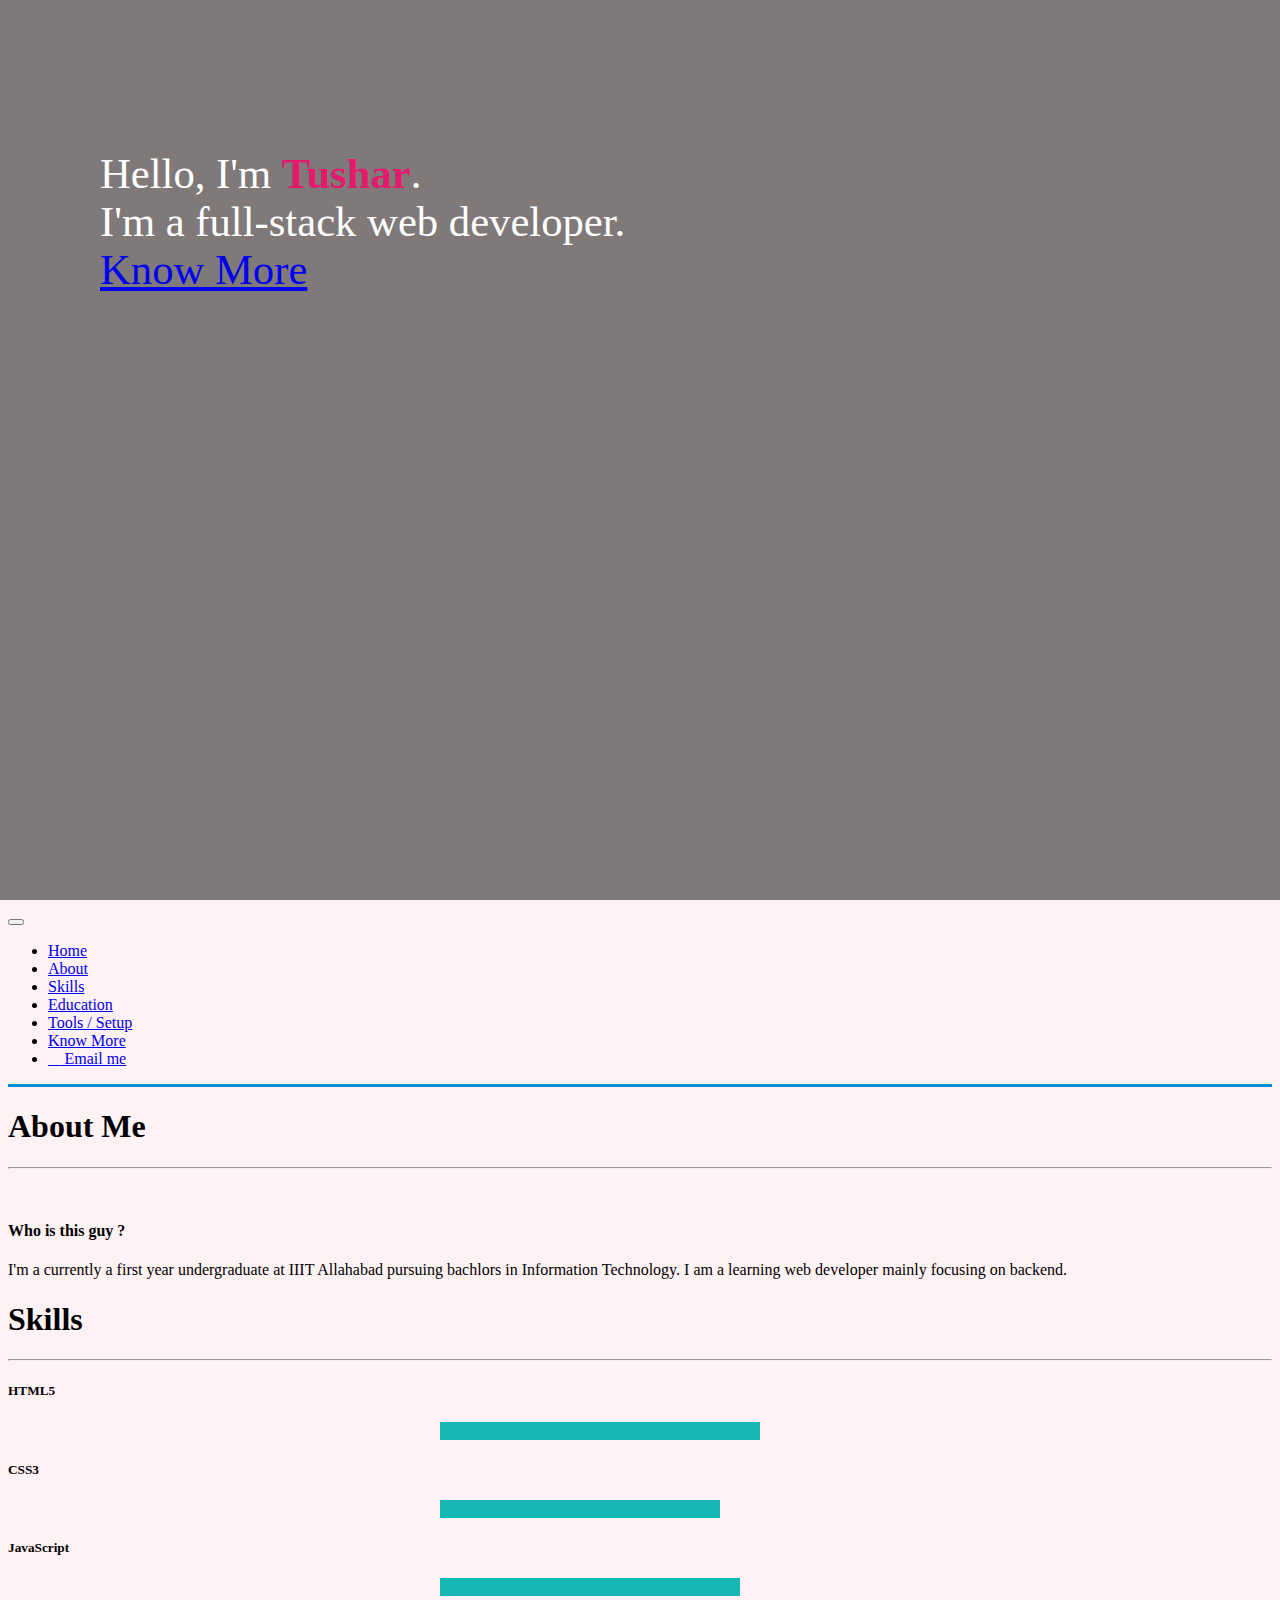
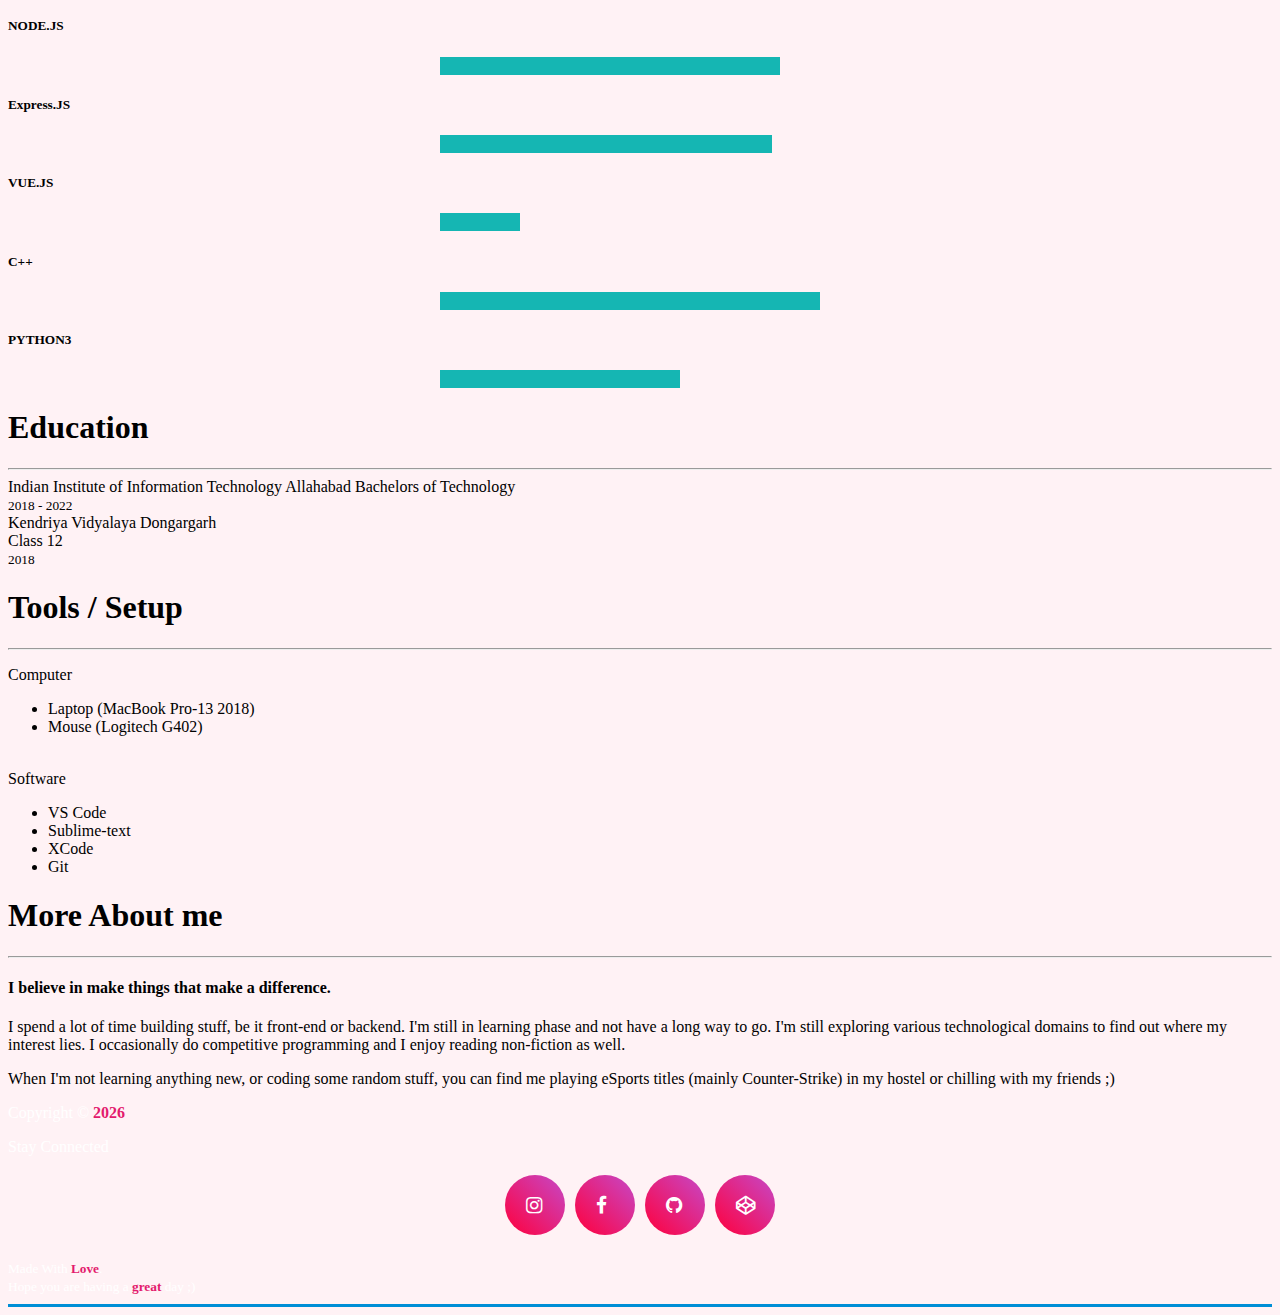
==== index.html @ 6642db88 "added scrollspy, smoothscrolling anmation to navbar a tags" ====
<!DOCTYPE html>
<html lang="en">

<head>
  <meta charset="UTF-8">
  <meta name="viewport" content="width=device-width, initial-scale=1.0">
  <meta http-equiv="X-UA-Compatible" content="ie=edge">
  <link href='https://fonts.googleapis.com/css?family=Open+Sans:400,600,700,600italic,300italic,400italic,300,700italic,800italic,800' rel='stylesheet' type='text/css'>
  <link href="fonts/mdi/css/materialdesignicons.min.css" media="all" rel="stylesheet" />
  <link rel="stylesheet" href="https://use.fontawesome.com/releases/v5.0.13/css/all.css" integrity="sha384-DNOHZ68U8hZfKXOrtjWvjxusGo9WQnrNx2sqG0tfsghAvtVlRW3tvkXWZh58N9jp"
    crossorigin="anonymous">
  <link rel="stylesheet" href="https://stackpath.bootstrapcdn.com/bootstrap/4.1.1/css/bootstrap.min.css" integrity="sha384-WskhaSGFgHYWDcbwN70/dfYBj47jz9qbsMId/iRN3ewGhXQFZCSftd1LZCfmhktB"
    crossorigin="anonymous">
  <link rel="stylesheet" href="css/style.css">
  <link rel="stylesheet" href="css/style.scss">
  <title>Tushar</title>
</head>

<body>
  <!-- START HERE -->
  <section>
    <header id="home-section">
        <div class="dark-overlay">
          <div class="home-inner container text">
              Hello, I'm <span class="highlight">Tushar</span>.
              <br>
              I'm a full-stack web developer.
              <br>
              <a href="#about-section"class="btn btn-outline-primary">Know More</a>
          </div>
        </div>
    </header>
  </section>

  <nav class="navbar navbar-expand-sm bg-dark navbar-dark fixed-top" id="main-nav">
      <div class="container">
        <button class="navbar-toggler" data-toggle="collapse" data-target="#navbarCollapse">
          <span class="navbar-toggler-icon"></span>
        </button>
        <div class="collapse navbar-collapse" id="navbarCollapse">
          <ul class="navbar-nav">
            <li class="nav-item pr-1">
              <a href="#home-section" class="nav-link">Home</a>
            </li>
            <li class="nav-item pr-1">
              <a href="#about-section" class="nav-link">About</a>
            </li>
            <li class="nav-item pr-1">
              <a href="#skills-section" class="nav-link">Skills</a>
            </li>
            <li class="nav-item pr-1">
                <a href="#education" class="nav-link">Education</a>
            </li>
            <li class="nav-item pr-1">
                <a href="#tools-section" class="nav-link">Tools / Setup</a>
            </li>
            <li class="know-more pr-1">
              <a href="#share-head-section" class="nav-link">Know More</a>
            </li>
            <li>
                <a href="mailto:tusharsparte@gmail.com" class="nav-link"><i class="fas fa-envelope"></i>  Email me</a>
            </li>
          </ul>
        </div>
      </div>
    </nav>
    
    <section id="about-section">
      <div class="container">
        <div class="row">
          <div class="col text-center py-5">
            <h1>About Me</h1>
            <hr>
            <img src="img/tushar.jpg" alt="" class="img">
            <h4 class="py-3">Who is this guy ?</h4>
            <p id="about" class="lead px-5 ">I'm a currently a first year undergraduate at IIIT Allahabad pursuing bachlors in Information Technology. I am a learning web developer mainly focusing on backend. </p>
          </div>
        </div>
      </div>
    </section>

<!-- skills -->
  <section id="skills-section">
    <div class="container">
      <div class="row">
        <div class="col text-center py-5">
          <h1>Skills</h1>
          <hr>
          <div>
            <h5>HTML5</h5>
            <div style="width: 400px; margin: 20px auto">
              <div class="progress">
                <div class="progress-bar" role="progressbar" aria-valuenow="80" aria-valuemin="0" aria-valuemax="100" style="max-width: 80%">
                <span class="title">80%</span>
                </div>
              </div>
            </div>
          </div>
          <div>
            <h5>CSS3</h5>
            <div style="width: 400px; margin: 20px auto">
              <div class="progress">
                <div class="progress-bar" role="progressbar" aria-valuenow="70" aria-valuemin="0" aria-valuemax="100" style="max-width: 70%">
                <span class="title">70%</span>
                </div>
              </div>
            </div>
          </div>
          <div>
            <h5>JavaScript</h5>
            <div style="width: 400px; margin: 20px auto">
              <div class="progress">
                <div class="progress-bar" role="progressbar" aria-valuenow="75" aria-valuemin="0" aria-valuemax="100" style="max-width: 75%">
                <span class="title">75%</span>
                </div>
              </div>
            </div>
          </div>
          <div>
            <h5>NODE.JS</h5>
            <div style="width: 400px; margin: 20px auto">
              <div class="progress">
                <div class="progress-bar" role="progressbar" aria-valuenow="85" aria-valuemin="0" aria-valuemax="100" style="max-width: 85%">
                <span class="title">85%</span>
                </div>
              </div>
            </div>
          </div>
          <div>
              <h5>Express.JS</h5>
              <div style="width: 400px; margin: 20px auto">
                <div class="progress">
                  <div class="progress-bar" role="progressbar" aria-valuenow="83" aria-valuemin="0" aria-valuemax="100" style="max-width: 83%">
                  <span class="title">83%</span>
                  </div>
                </div>
              </div>
          </div>
          <div>
            <h5>VUE.JS</h5>
            <div style="width: 400px; margin: 20px auto">
              <div class="progress">
                <div class="progress-bar" role="progressbar" aria-valuenow="20" aria-valuemin="0" aria-valuemax="100" style="max-width: 20%">
                <span class="title">20%</span>
                </div>
              </div>
            </div>
          </div>
          <div>
            <h5>C++</h5>
            <div style="width: 400px; margin: 20px auto">
              <div class="progress">
                <div class="progress-bar" role="progressbar" aria-valuenow="95" aria-valuemin="0" aria-valuemax="100" style="max-width: 95%">
                <span class="title">95%</span>
                </div>
              </div>
            </div>
          </div>
          <div>
            <h5>PYTHON3</h5>
            <div style="width: 400px; margin: 20px auto">
              <div class="progress">
                <div class="progress-bar" role="progressbar" aria-valuenow="60" aria-valuemin="0" aria-valuemax="100" style="max-width: 60%">
                <span class="title">60%</span>
                </div>
              </div>
            </div>
          </div>
        </div>
      </div>
    </div>
  </section>

  <section id="education">
    <div class="container">
      <div class="row">
        <div class="col text-center py-5">
          <h1>Education</h1>
          <hr>
          <span class="blockquote">  Indian Institute of Information Technology Allahabad</span>
          <span class="text-muted blockquote">Bachelors of Technology<br><small>2018 - 2022</small></span>
          <br>
          <span class="blockquote"> Kendriya Vidyalaya Dongargarh</span>
          <br>
          <span class="text-muted blockquote">Class 12<br><small> 2018</small></span><br>
        </div>
      </div>
    </div>
  </section>

  <section id="tools-section">
    <div class="container">
      <div class="row">
        <div class="col text-center py-5">
          <h1>Tools / Setup</h1>
          <hr>
          <div class="col text-left">
            <p class="lead">
              <label>Computer</label>
              <ul>
                <li>Laptop (MacBook Pro-13 2018)</li>
                <li>Mouse (Logitech G402)</li>
              </ul>
              <br>
              <label for="">Software</label>
              <ul>
                <li>VS Code</li>
                <li>Sublime-text</li>
                <li>XCode</li>
                <li>Git</li>
              </ul>
            </p>
          </div>
        </div>
      </div>
    </div>
  </section>

  <section class="know-more">
    <div class="container">
      <div class="row">
        <div class="col text-center py-5">
          <h1>More About me</h1>
          <hr>
          <p class="lead">
            <h4 class="blockquote">I believe in make things that make a difference.</h4>
            <p class="lead text-justify">
              I spend a lot of time building stuff, be it front-end or backend. I'm still in learning phase and not have a long way to go.
              I'm still exploring various technological domains to find out where my interest lies.
              I occasionally do competitive programming and I enjoy reading non-fiction as well.
            </p>
            <p class="lead text-justify">
              When I'm not learning anything new, or coding some random stuff, you can find me playing eSports titles (mainly Counter-Strike) in my hostel or chilling with my friends ;)
            </p>
          </p>
        </div>
      </div>
    </div>
  </section>

  <!-- FOOTER -->
  <footer id="main-footer" class="bg-dark footer-text">
      <div class="container">
        <div class="row">
          <div class="col text-center py-4">
            <p class="text-muted">Copyright &copy;
              <span id="year" class="highlight"></span>
            </p>
            <p class="lead">Stay Connected</p>
            <div class="social-container">
                <ul class="social-icons">
                    <li><a href="https://www.instagram.com/tushaaar__/" target="_blank"><i class="fa fa-instagram fa-xm"></i></a></li>
                    <li><a href="https://www.facebook.com/tushar.niftyy" target="_blank"><i class="fa fa-facebook"></i></a></li>
                    <li><a href="https://github.com/niftyy" target="_blank"><i class="fa fa-github"></i></a></li>
                    <li><a href="https://codepen.io/niftyy/" target="_blank"><i class="fa fa-codepen"></i></a></li>
                </ul>
            </div>
            <small class="form-text text-muted">
                Made With <span class="highlight">Love</span>.
                <br>
                Hope you are having a <span class="highlight">great</span> day ;)
            </small>
          </div>
        </div>
      </div>
    </footer>
  
  <script src="http://code.jquery.com/jquery-3.3.1.min.js" integrity="sha256-FgpCb/KJQlLNfOu91ta32o/NMZxltwRo8QtmkMRdAu8="
    crossorigin="anonymous"></script>
  <script src="https://cdnjs.cloudflare.com/ajax/libs/popper.js/1.14.3/umd/popper.min.js" integrity="sha384-ZMP7rVo3mIykV+2+9J3UJ46jBk0WLaUAdn689aCwoqbBJiSnjAK/l8WvCWPIPm49"
    crossorigin="anonymous"></script>
  <script src="https://stackpath.bootstrapcdn.com/bootstrap/4.1.1/js/bootstrap.min.js" integrity="sha384-smHYKdLADwkXOn1EmN1qk/HfnUcbVRZyYmZ4qpPea6sjB/pTJ0euyQp0Mk8ck+5T"
    crossorigin="anonymous"></script>
    <script src="js/index.js"></script>
  <script>
    // Get the current year for the copyright
    $('#year').text(new Date().getFullYear());
  </script>
  <script>
    $('body').scrollspy({target: '#main-nav'});
    $('#main-nav a').on('click', function(e){
      if(this.hash !== ''){
        e.preventDefault();

        const hash = this.hash;

        $('html, body').animate({
          scrollTop: $(hash).offset().top
        }, 900, function(){
          window.location.hash = hash;
        });
      }
    });
  </script>
</body>

</html>
---- css/style.css ----
@import url(https://cdnjs.cloudflare.com/ajax/libs/font-awesome/4.6.3/css/font-awesome.css);
body {
  background-color: rgba(255, 0, 60, 0.05);
}

.social-container {
  width: 400px;
  margin: 0 auto;
  text-align: center;
}

.social-icons {
  padding: 0;
  list-style: none;
  margin: 1em;
}
.social-icons li {
  display: inline-block;
  margin: 0.15em;
  position: relative;
  font-size: 1.2em;
}
.social-icons i {
  color: #fff;
  position: absolute;
  top: 21px;
  left: 21px;
  transition: all 265ms ease-out;
}
.social-icons a {
  display: inline-block;
}
.social-icons a:before {
  transform: scale(1);
  -ms-transform: scale(1);
  -webkit-transform: scale(1);
  content: " ";
  width: 60px;
  height: 60px;
  border-radius: 100%;
  display: block;
  background: linear-gradient(45deg, #ff003c, #c648c8);
  transition: all 265ms ease-out;
}
.social-icons a:hover:before {
  transform: scale(0);
  transition: all 265ms ease-in;
}
.social-icons a:hover i {
  transform: scale(2.2);
  -ms-transform: scale(2.2);
  -webkit-transform: scale(2.2);
  color: #ff003c;
  background: -webkit-linear-gradient(45deg, #ff003c, #c648c8);
  -webkit-background-clip: text;
  -webkit-text-fill-color: transparent;
  transition: all 265ms ease-in;
}
.social-icons a.social-square:before {
  background: linear-gradient(45deg, #7b00e0, #ae31d9);
  border-radius: 10%;
}
.social-icons a.social-square:hover:before {
  transform: rotate(-180deg);
  -ms-transform: rotate(-180deg);
  -webkit-transform: scale(-180deg);
  border-radius: 100%;
}
.social-icons a.social-square:hover i {
  transform: scale(1.6);
  -ms-transform: scale(1.6);
  -webkit-transform: scale(1.6);
  color: #fff;
  transform: scale(1.6);
  -webkit-text-fill-color: #fff;
}

a:hover { 
    color: #E31B6D;
}

.navbar {
    border-bottom: #008ed6 3px solid;
    opacity: 1
}

footer {
    border-bottom: #008ed6 3px solid;
    opacity: 1;
}

.footer-text{
    color: white;
}

#about{
  
}


#home-section {
background: url(../img/home.png);
background-repeat: no-repeat;
background-size: cover;
background-attachment: fixed;
min-height: 900px;
}

#home-section .dark-overlay {
position: absolute;
top: 0;
left: 0;
width: 100%;
min-height: 900px;
background: rgba(0, 0, 0, 0.5);
}

#home-section .home-inner {
padding-top: 150px;
}
.text{
    color: white;
    padding-top: 300px;
    padding-left: 100px;
    font-size: 32pt;
    line-height: 36pt;
}

.highlight{
    font-weight: 600;
    color: #E31B6D;
}

.nav-link:hover{
    color: #E31B6D !important;
}

.me{
    margin: 0 auto;
    padding-top: 50px;
    width:70%;
    display: flex;
    align-items: center;
    justify-content: center;
}

#main-nav{

}

.label{
    margin: 0 auto;
    font-size: 14pt;
    font-weight: 500;
}

.header {
    font-size: 25pt;
    font-family: 'raleway-bold';
    position: relative;
    color: #444649;
    position: relative; 
    display: flex;
    
}

img {
    height: 250px;
    border-radius: 8px;
    padding-bottom: 20px
  }

footer {
    margin: 0 auto;
    background: url(../img/home.png);
    background-repeat: no-repeat;
    background-size: cover;
    background-attachment: fixed;
    min-height: 200px;
}

#about{
    padding-top: 0px;
}

.progress-bar{
    background-color: #15B6B3;
}

.progress-bar {
  width: 0;
  -webkit-animation: progress 1.5s ease-in-out forwards;
          animation: progress 1.5s ease-in-out forwards;
}
.progress-bar .title {
  opacity: 0;
  -webkit-animation: show 0.35s forwards ease-in-out 0.5s;
          animation: show 0.35s forwards ease-in-out 0.5s;
}

@-webkit-keyframes progress {
  from {
    width: 0;
  }
  to {
    width: 100%;
  }
}

@keyframes progress {
  from {
    width: 0;
  }
  to {
    width: 100%;
  }
}
@-webkit-keyframes show {
  from {
    opacity: 0;
  }
  to {
    opacity: 1;
  }
}
@keyframes show {
  from {
    opacity: 0;
  }
  to {
    opacity: 1;
  }
}

/* adding button to home page */
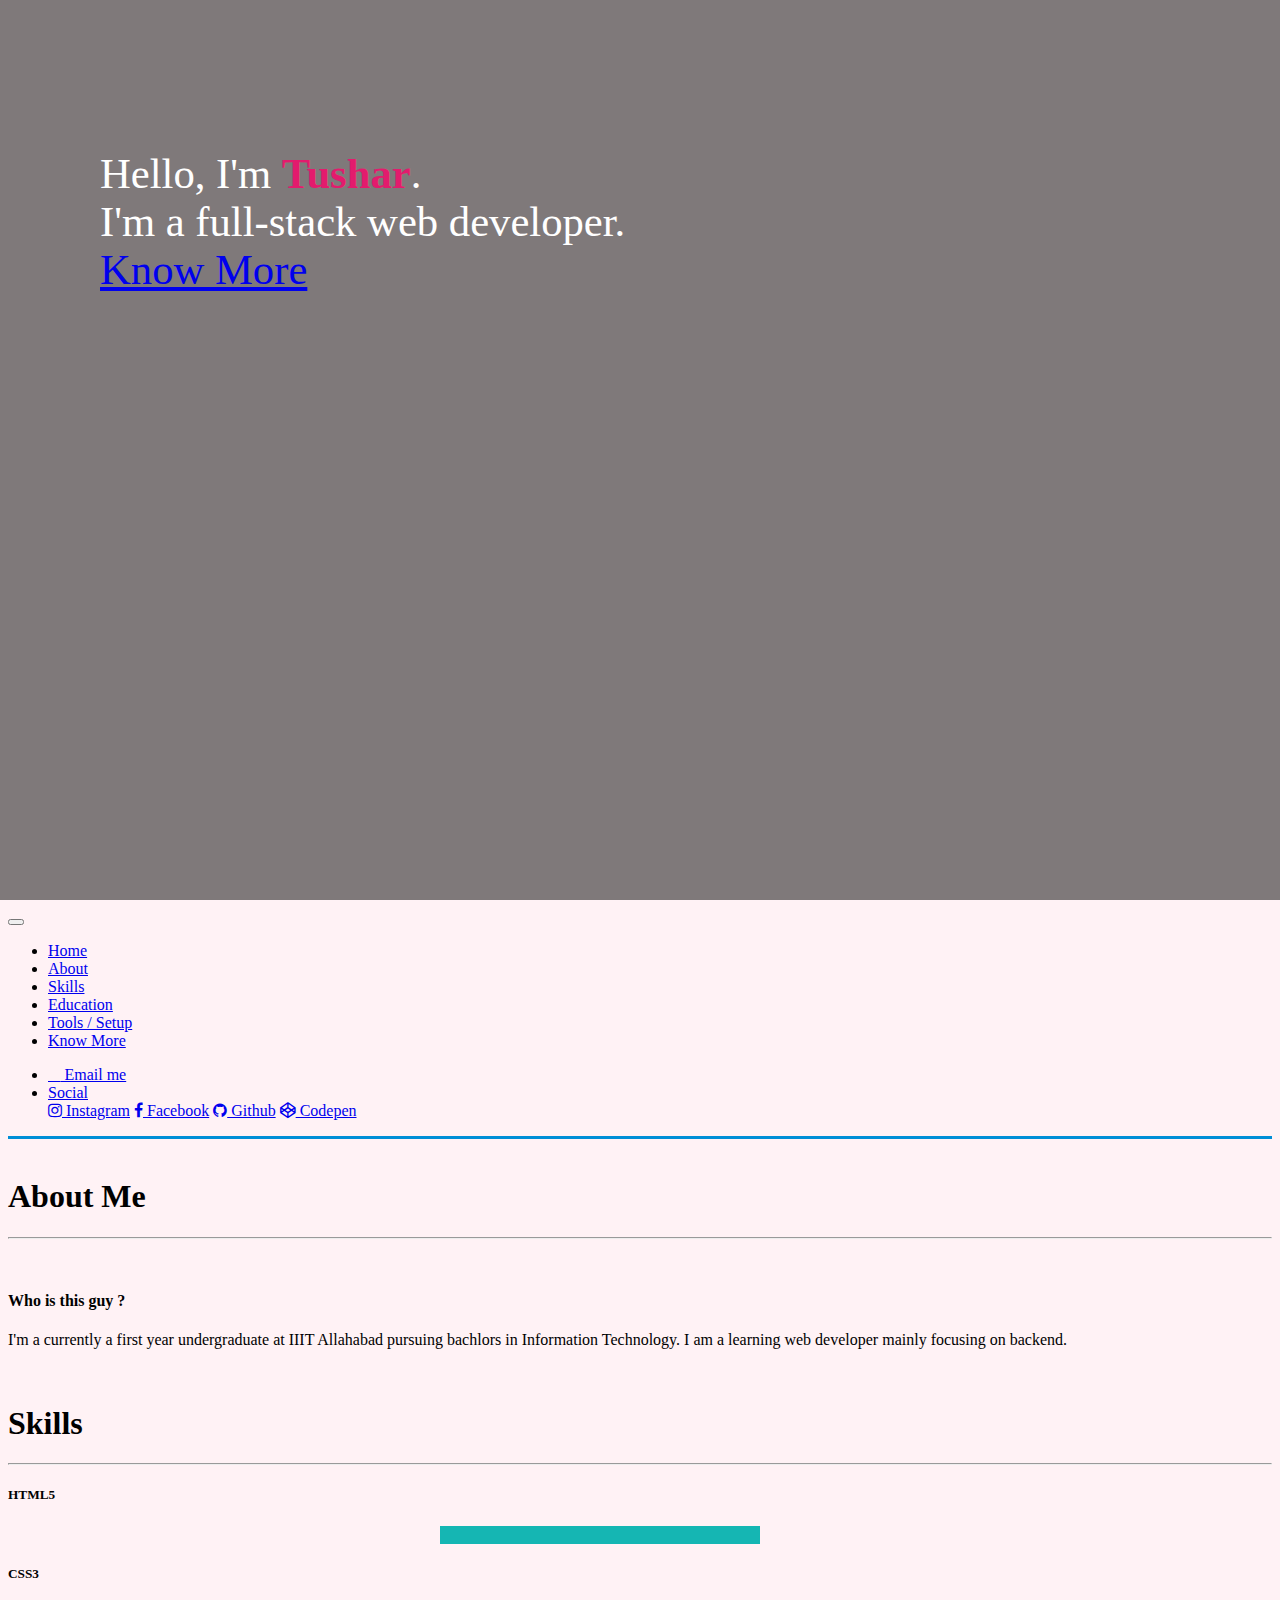
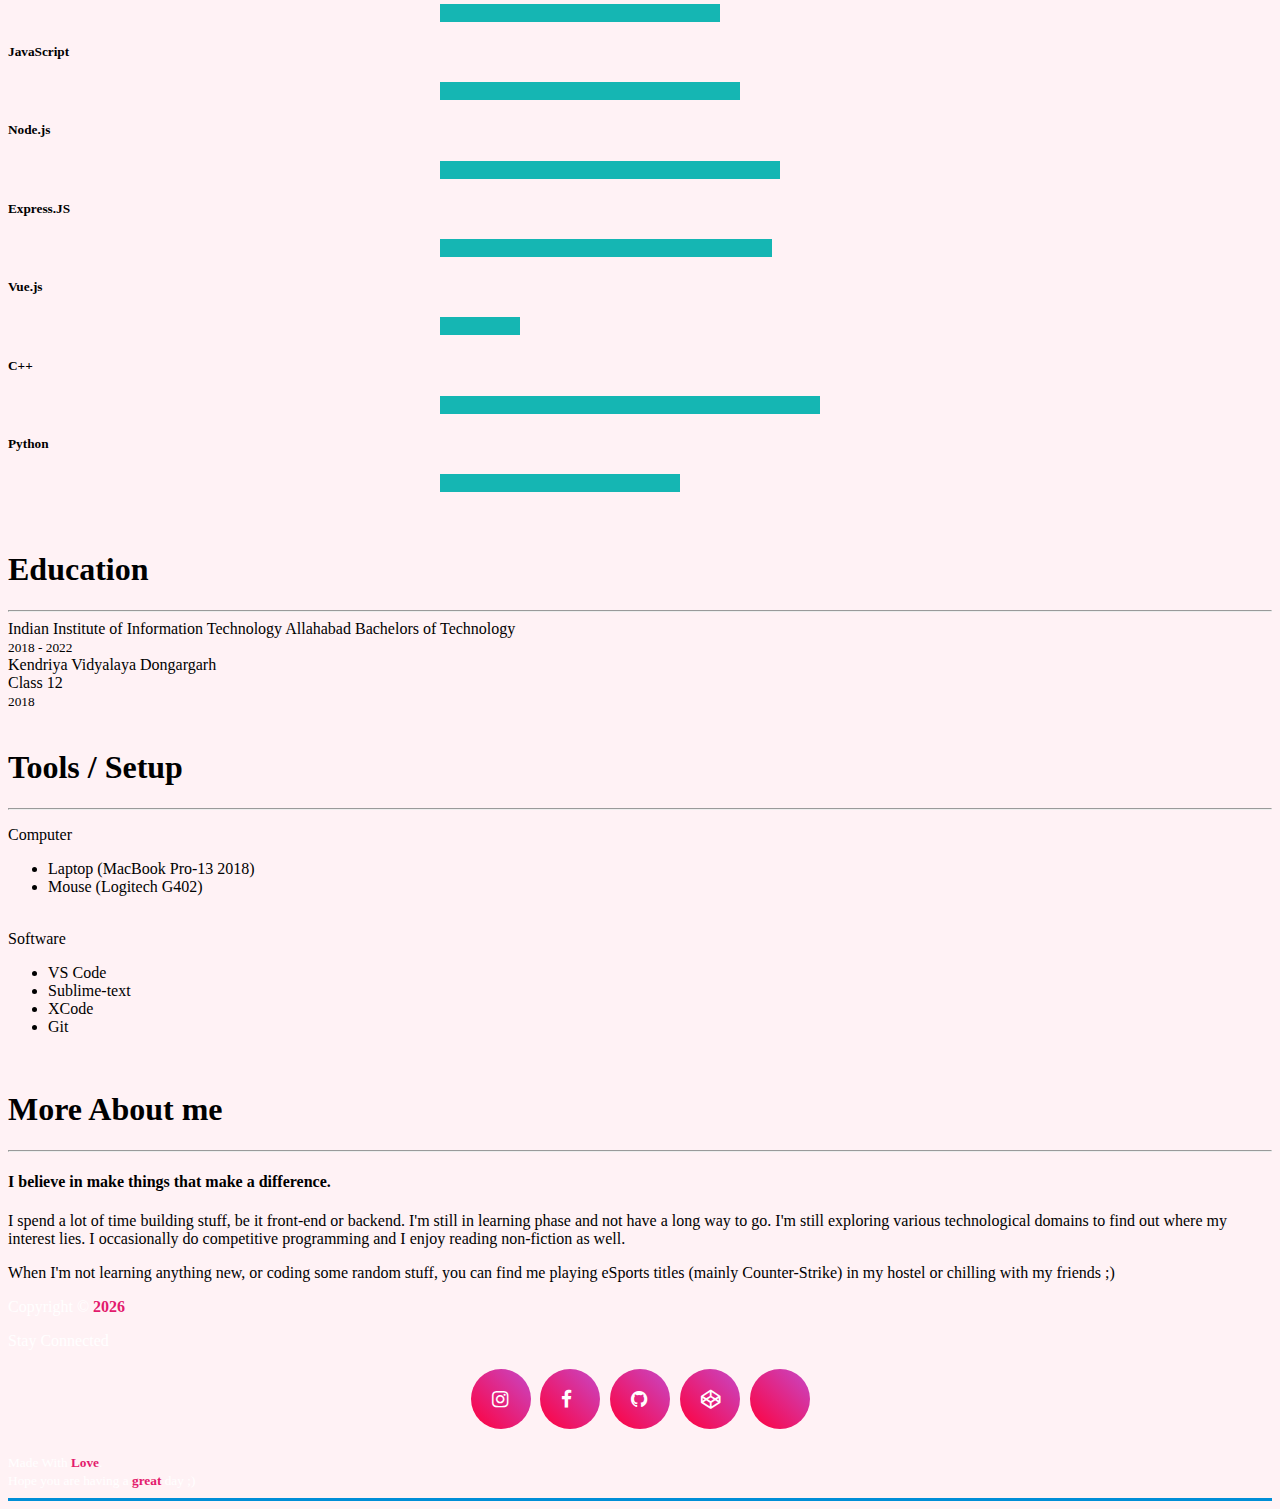
==== commit f56f3b5a: "changed smooth-scroll highlight color, added social-dropdown to navbar, fixed h1s sticking to navbar" ====
--- a/index.html
+++ b/index.html
@@ -32,7 +32,7 @@
     </header>
   </section>
 
-  <nav class="navbar navbar-expand-sm bg-dark navbar-dark fixed-top" id="main-nav">
+  <nav class="navbar navbar-expand-md bg-dark navbar-dark sticky-top" id="main-nav">
       <div class="container">
         <button class="navbar-toggler" data-toggle="collapse" data-target="#navbarCollapse">
           <span class="navbar-toggler-icon"></span>
@@ -55,10 +55,21 @@
                 <a href="#tools-section" class="nav-link">Tools / Setup</a>
             </li>
             <li class="know-more pr-1">
-              <a href="#share-head-section" class="nav-link">Know More</a>
-            </li>
+              <a href="#know-more" class="nav-link">Know More</a>
+            </li>
+          </ul>
+          <ul class="navbar-nav ml-auto">
             <li>
-                <a href="mailto:tusharsparte@gmail.com" class="nav-link"><i class="fas fa-envelope"></i>  Email me</a>
+                <a href="mailto:tusharsparte@gmail.com" class="nav-link button-inline ml-auto"><i class="far fa-envelope"></i> Email me</a>
+            </li>
+            <li class="nav-item dropdown">
+                <a href="#" class="nav-link dropdown-toggle" data-toggle="dropdown">Social</a>
+                <div class="dropdown-menu">
+                    <a href="https://www.instagram.com/tushaaar__/" class="dropdown-item" target="_blank"><i class="fa fa-instagram fa-xm"></i> Instagram</a>
+                    <a href="https://www.facebook.com/tushar.niftyy" class="dropdown-item" target="_blank"><i class="fa fa-facebook"></i> Facebook</a>
+                    <a href="https://github.com/niftyy" class="dropdown-item" target="_blank"><i class="fa fa-github"></i> Github</a>
+                    <a href="https://codepen.io/niftyy/" class="dropdown-item" target="_blank"><i class="fa fa-codepen"></i> Codepen</a>
+                </div>
             </li>
           </ul>
         </div>
@@ -66,6 +77,7 @@
     </nav>
     
     <section id="about-section">
+      <br>
       <div class="container">
         <div class="row">
           <div class="col text-center py-5">
@@ -81,6 +93,7 @@
 
 <!-- skills -->
   <section id="skills-section">
+    <br>
     <div class="container">
       <div class="row">
         <div class="col text-center py-5">
@@ -117,7 +130,7 @@
             </div>
           </div>
           <div>
-            <h5>NODE.JS</h5>
+            <h5>Node.js</h5>
             <div style="width: 400px; margin: 20px auto">
               <div class="progress">
                 <div class="progress-bar" role="progressbar" aria-valuenow="85" aria-valuemin="0" aria-valuemax="100" style="max-width: 85%">
@@ -137,7 +150,7 @@
               </div>
           </div>
           <div>
-            <h5>VUE.JS</h5>
+            <h5>Vue.js</h5>
             <div style="width: 400px; margin: 20px auto">
               <div class="progress">
                 <div class="progress-bar" role="progressbar" aria-valuenow="20" aria-valuemin="0" aria-valuemax="100" style="max-width: 20%">
@@ -157,7 +170,7 @@
             </div>
           </div>
           <div>
-            <h5>PYTHON3</h5>
+            <h5>Python</h5>
             <div style="width: 400px; margin: 20px auto">
               <div class="progress">
                 <div class="progress-bar" role="progressbar" aria-valuenow="60" aria-valuemin="0" aria-valuemax="100" style="max-width: 60%">
@@ -172,6 +185,7 @@
   </section>
 
   <section id="education">
+    <br>
     <div class="container">
       <div class="row">
         <div class="col text-center py-5">
@@ -189,6 +203,7 @@
   </section>
 
   <section id="tools-section">
+    <br>
     <div class="container">
       <div class="row">
         <div class="col text-center py-5">
@@ -216,7 +231,8 @@
     </div>
   </section>
 
-  <section class="know-more">
+  <section id="know-more">
+    <br>
     <div class="container">
       <div class="row">
         <div class="col text-center py-5">
@@ -253,6 +269,7 @@
                     <li><a href="https://www.facebook.com/tushar.niftyy" target="_blank"><i class="fa fa-facebook"></i></a></li>
                     <li><a href="https://github.com/niftyy" target="_blank"><i class="fa fa-github"></i></a></li>
                     <li><a href="https://codepen.io/niftyy/" target="_blank"><i class="fa fa-codepen"></i></a></li>
+                    <li><a href="mailto:tusharsparte@gmail.com"><i class="far fa-envelope"></i></a></li>
                 </ul>
             </div>
             <small class="form-text text-muted">
@@ -278,7 +295,22 @@
   </script>
   <script>
     $('body').scrollspy({target: '#main-nav'});
+
     $('#main-nav a').on('click', function(e){
+      if(this.hash !== ''){
+        e.preventDefault();
+
+        const hash = this.hash;
+
+        $('html, body').animate({
+          scrollTop: $(hash).offset().top
+        }, 900, function(){
+          window.location.hash = hash;
+        });
+      }
+    });
+
+    $('#home-section a').on('click', function(e){
       if(this.hash !== ''){
         e.preventDefault();
 
--- a/css/style.css
+++ b/css/style.css
@@ -79,6 +79,10 @@
     color: #E31B6D;
 }
 
+.navbar-dark .navbar-nav .active>.nav-link, .navbar-dark .navbar-nav .nav-link.active, .navbar-dark .navbar-nav .nav-link.show, .navbar-dark .navbar-nav .show>.nav-link {
+  color: #E31B6D;
+}
+
 .navbar {
     border-bottom: #008ed6 3px solid;
     opacity: 1
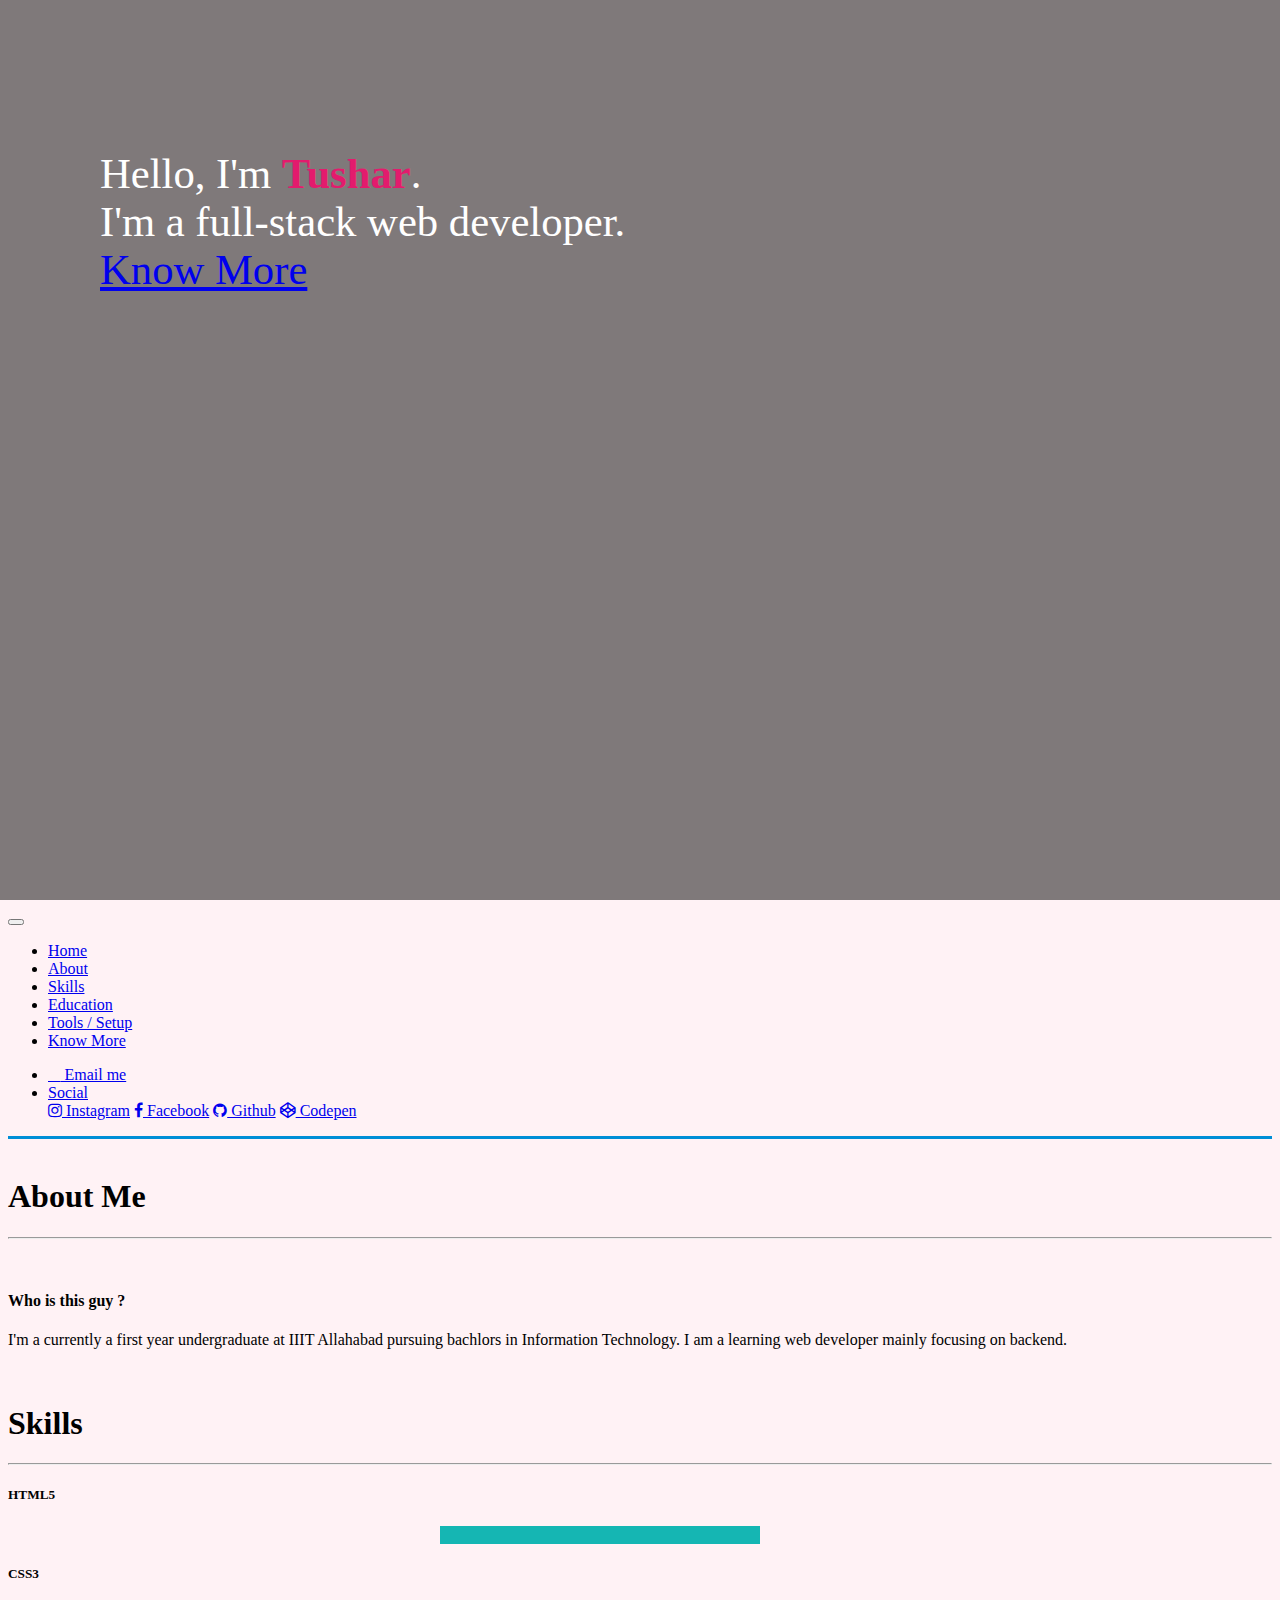
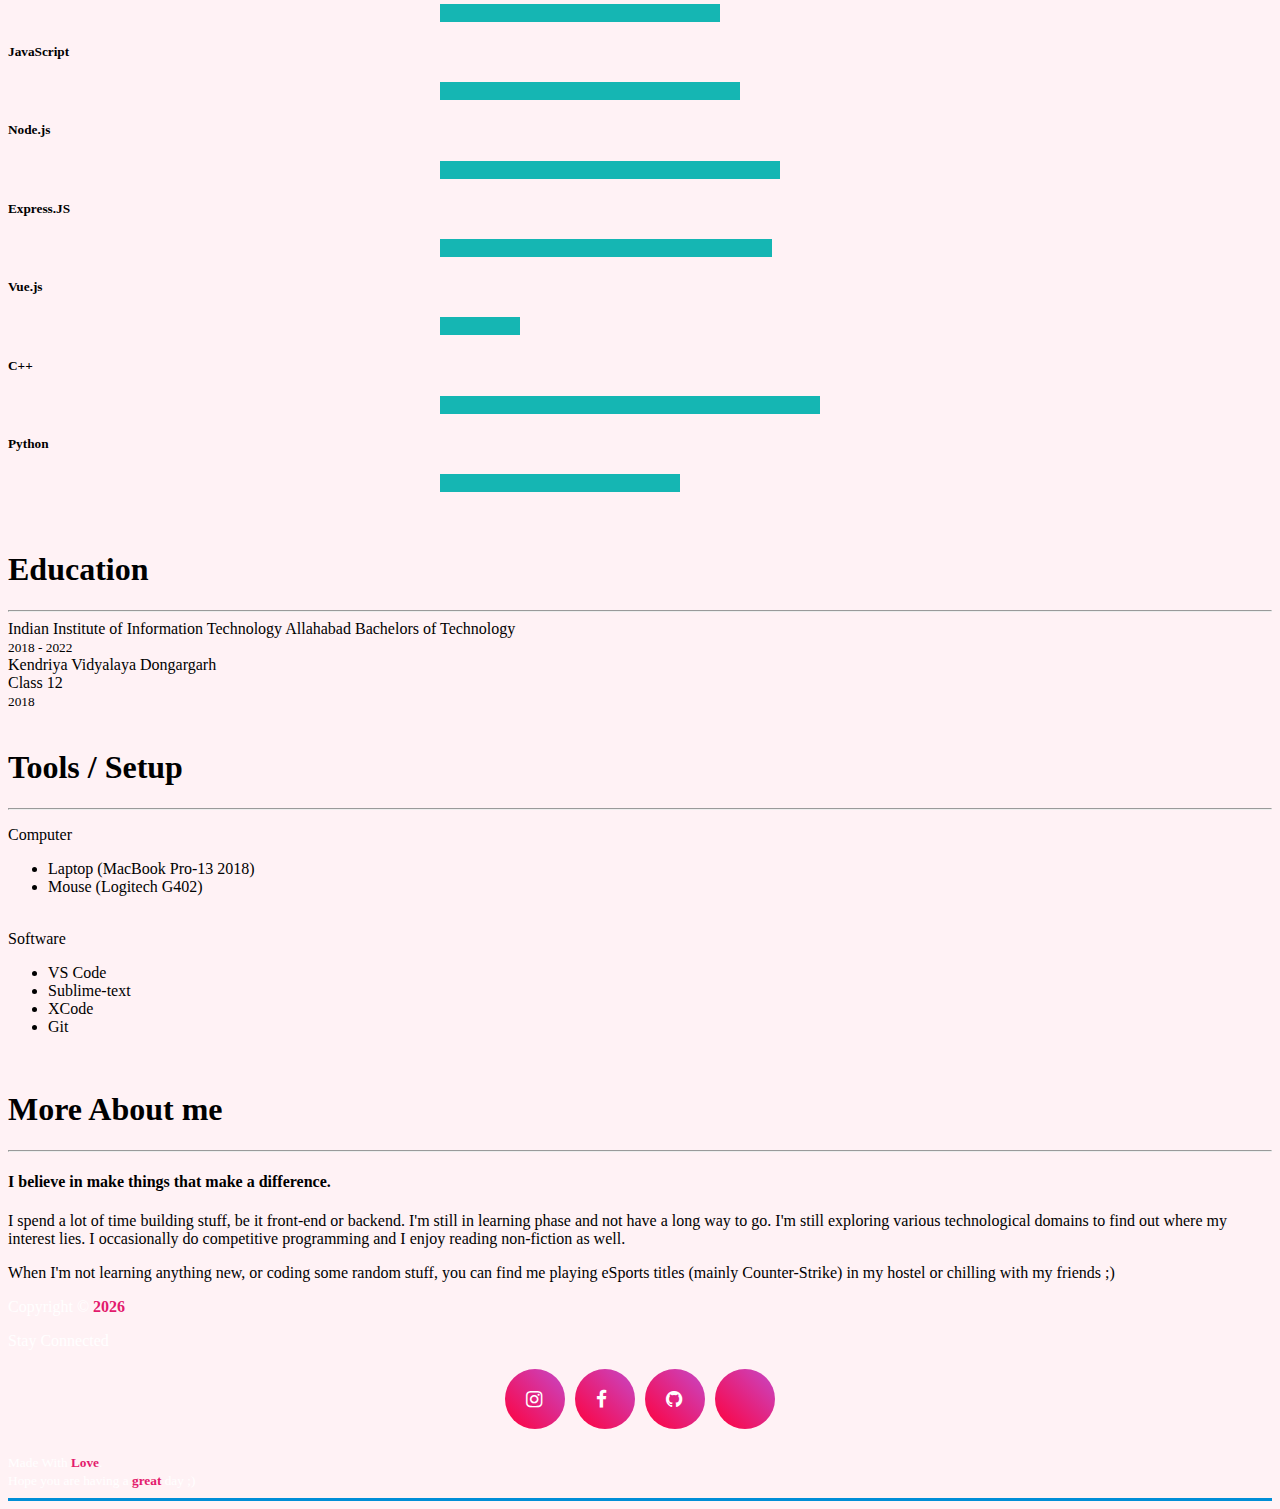
==== commit e8a932b5: "changed nav's responsiveness" ====
--- a/index.html
+++ b/index.html
@@ -3,7 +3,7 @@
 
 <head>
   <meta charset="UTF-8">
-  <meta name="viewport" content="width=device-width, initial-scale=1.0">
+  <meta name="viewport" content="width=device-width; initial-scale=1.0; maximum-scale=1.0;" />
   <meta http-equiv="X-UA-Compatible" content="ie=edge">
   <link href='https://fonts.googleapis.com/css?family=Open+Sans:400,600,700,600italic,300italic,400italic,300,700italic,800italic,800' rel='stylesheet' type='text/css'>
   <link href="fonts/mdi/css/materialdesignicons.min.css" media="all" rel="stylesheet" />
@@ -14,6 +14,7 @@
   <link rel="stylesheet" href="css/style.css">
   <link rel="stylesheet" href="css/style.scss">
   <title>Tushar</title>
+  <link rel="icon" href="img/code-icon.png">
 </head>
 
 <body>
@@ -32,7 +33,7 @@
     </header>
   </section>
 
-  <nav class="navbar navbar-expand-md bg-dark navbar-dark sticky-top" id="main-nav">
+  <nav class="navbar navbar-expand-lg bg-dark navbar-dark sticky-top" id="main-nav">
       <div class="container">
         <button class="navbar-toggler" data-toggle="collapse" data-target="#navbarCollapse">
           <span class="navbar-toggler-icon"></span>
@@ -268,7 +269,7 @@
                     <li><a href="https://www.instagram.com/tushaaar__/" target="_blank"><i class="fa fa-instagram fa-xm"></i></a></li>
                     <li><a href="https://www.facebook.com/tushar.niftyy" target="_blank"><i class="fa fa-facebook"></i></a></li>
                     <li><a href="https://github.com/niftyy" target="_blank"><i class="fa fa-github"></i></a></li>
-                    <li><a href="https://codepen.io/niftyy/" target="_blank"><i class="fa fa-codepen"></i></a></li>
+                    <!-- <li><a href="https://codepen.io/niftyy/" target="_blank"><i class="fa fa-codepen"></i></a></li> -->
                     <li><a href="mailto:tusharsparte@gmail.com"><i class="far fa-envelope"></i></a></li>
                 </ul>
             </div>
